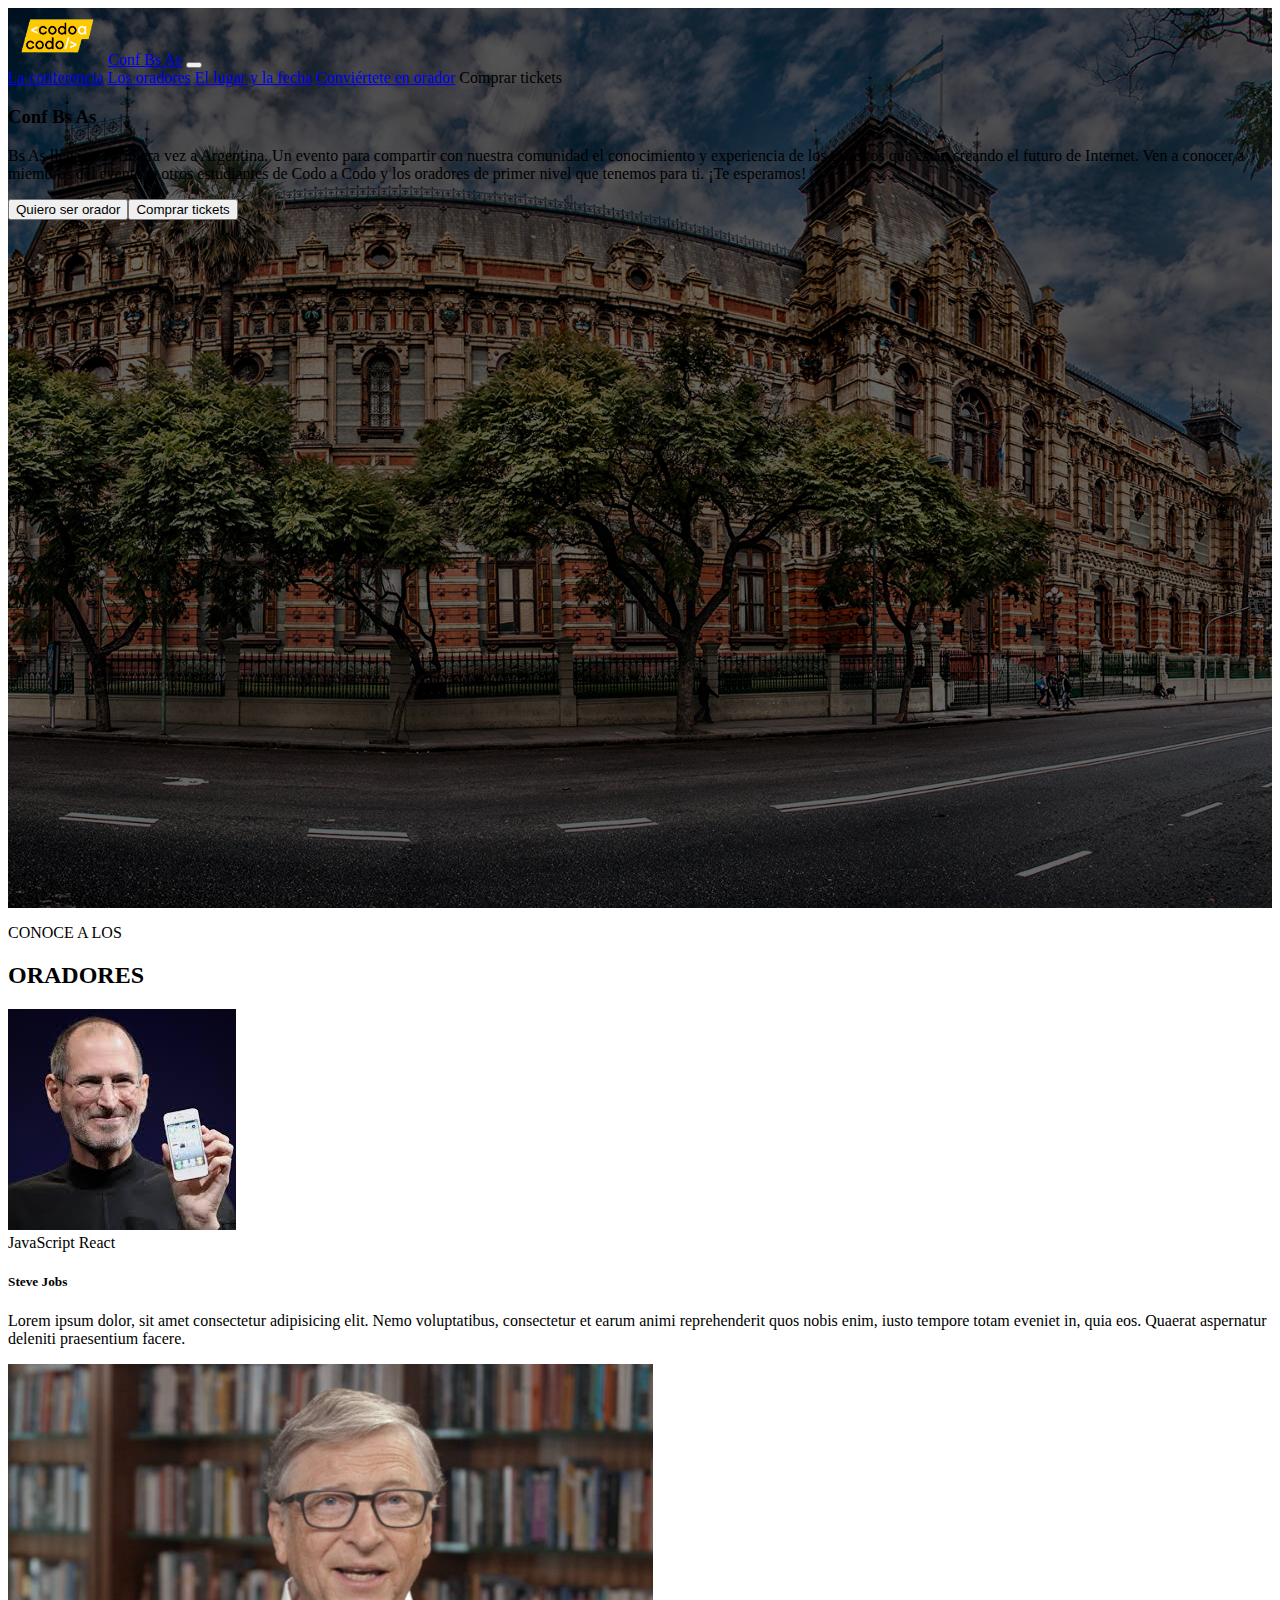
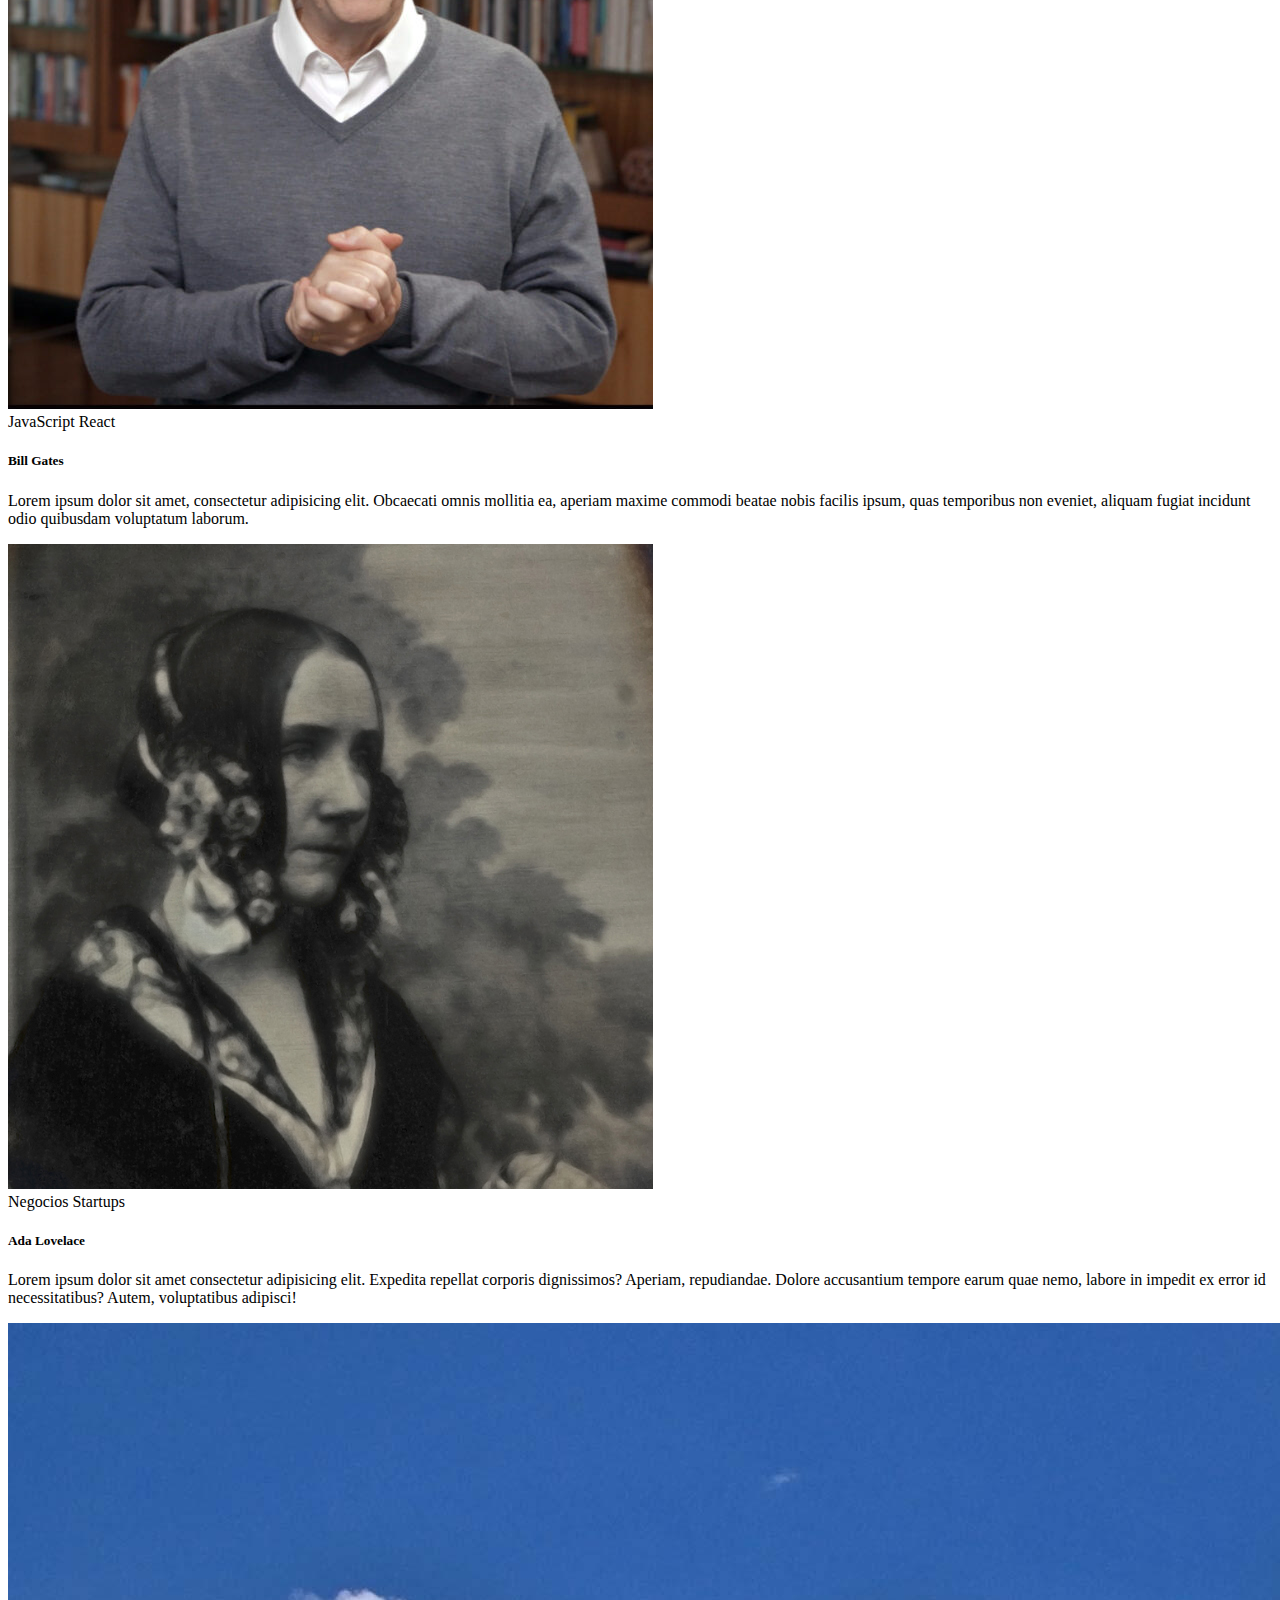
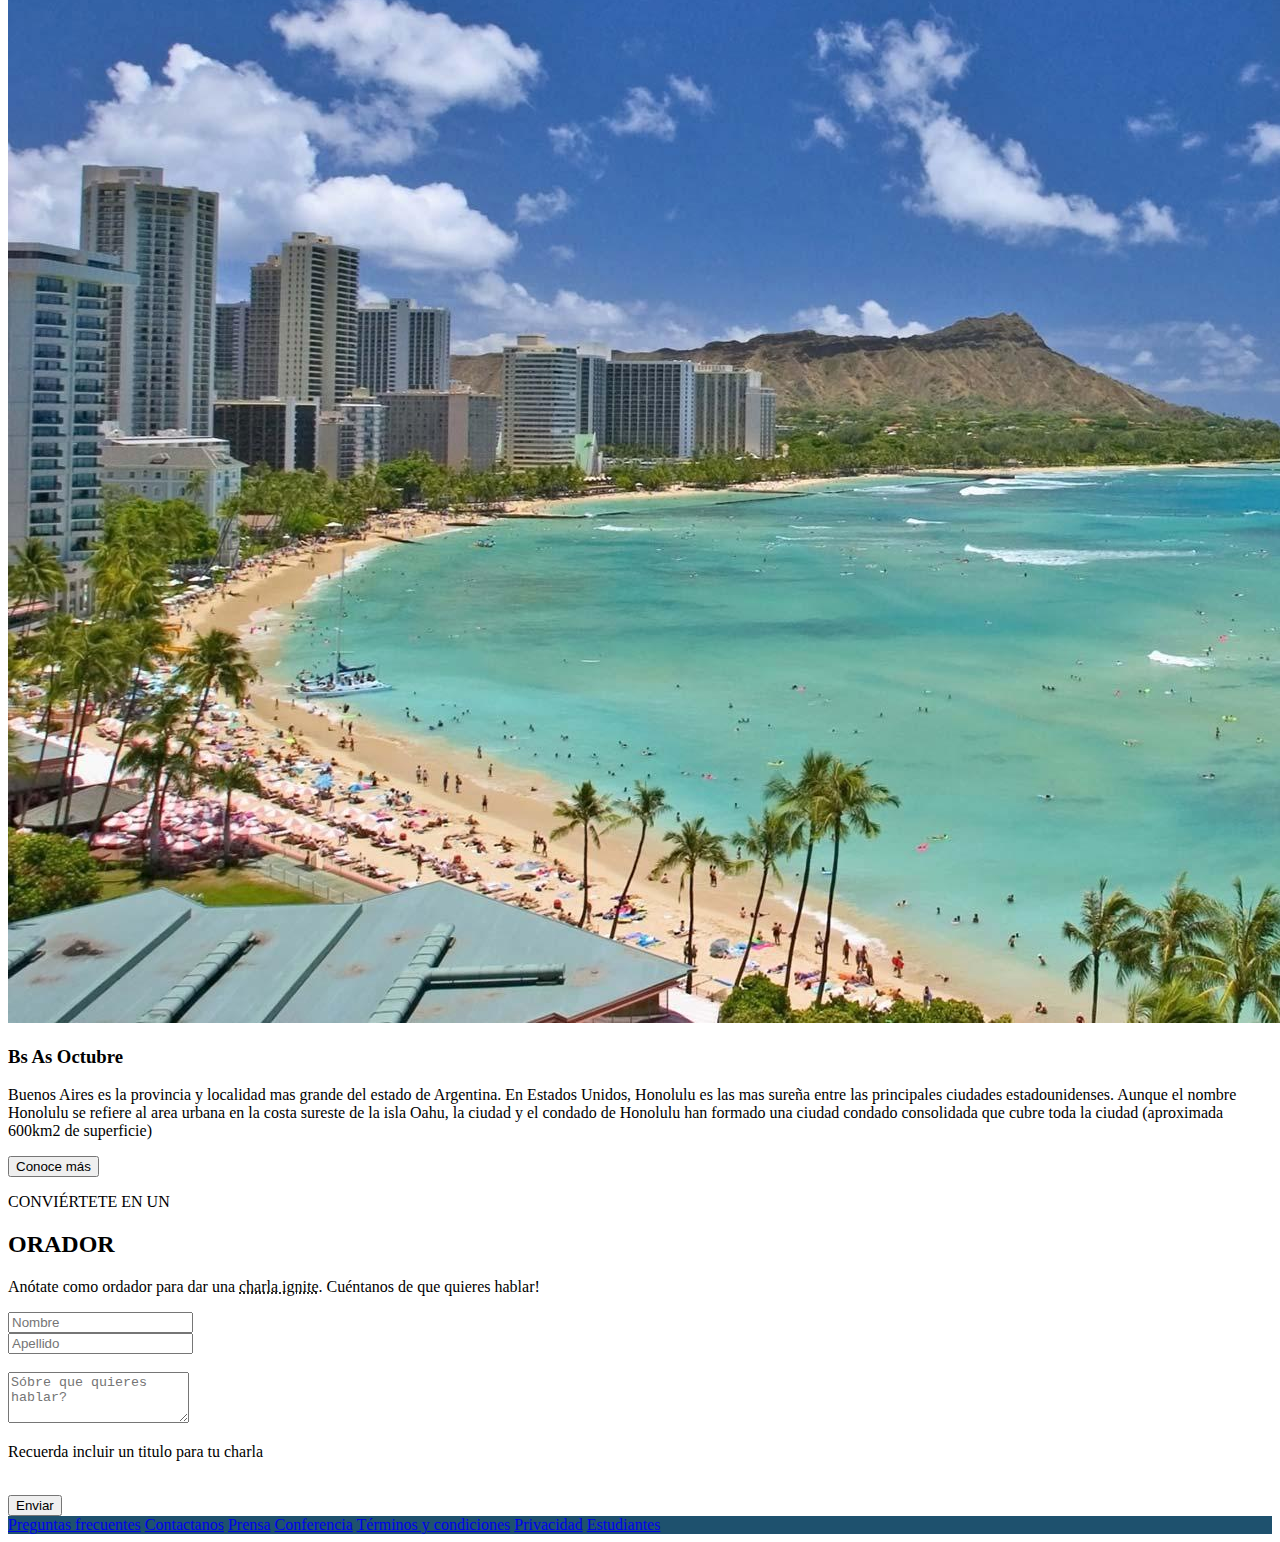
==== index.html @ 631ad442 "Version entregable del trabajo integrador front end" ====
<!doctype html>
<html lang="es">

  <head>
    <title>Integrador Front End</title>
    <!-- Required meta tags -->
    <meta charset="utf-8">
    <meta name="viewport" content="width=device-width, initial-scale=1, shrink-to-fit=no">

    <!-- Bootstrap CSS v5.2.1 -->
    <link href="https://cdn.jsdelivr.net/npm/bootstrap@5.2.1/dist/css/bootstrap.min.css" rel="stylesheet" integrity="sha384-iYQeCzEYFbKjA/T2uDLTpkwGzCiq6soy8tYaI1GyVh/UjpbCx/TYkiZhlZB6+fzT" crossorigin="anonymous">
    <link rel="stylesheet" href="css/estilo.css">

  </head>

  <body>
    <header class="bg-img mb-3" style="background-image: url(images/ba1.jpg); height: 100vh; background-size:cover;">
      <div class="mask d-flex flex-column justify-content-between text-white"
          style="background-color: rgba(0, 0, 0, 0.6);height: 100vh;"> 
      
        <div class="container-fluid">  
          <nav class="navbar navbar-expand-lg navbar-dark bg-dark sticky-top">
          <a class="navbar-brand ps-5" href="#"><img src="./images/codoacodo.png" alt="" width="100">Conf Bs As</a>
          <button class="navbar-toggler" type="button" data-bs-toggle="collapse" data-bs-target="#navbarNavAltMarkup"
            aria-controls="navbarNavAltMarkup" aria-expanded="false" aria-label="Toggle navigation">
            <span class="navbar-toggler-icon"></span>
          </button>

          <div class="collapse navbar-collapse  me-auto" id="navbarNavAltMarkup">
            <div class="navbar-nav ms-auto mt-2 mt-lg-0 pe-5">
              <a class="nav-link active" aria-current="page" href="#">La conferencia</a>
              <a class="nav-link" href="#">Los oradores</a>
              <a class="nav-link" href="#">El lugar y la fecha</a>
              <a class="nav-link" href="#">Conviértete en orador</a>
              <a class="nav-link text-success">Comprar tickets</a>
            </div>
          </div>
        </nav>
      </div>
        <!-- Transparent card -->
        <div class="card text-end bg-transparent align-self-center align-self-sm-end me-5 mb-5 w-50">
          <div class="card-body">
              <h3 class="card-title">Conf Bs As</h3>
              <p class="card-text">
                  Bs As llega por primera vez a Argentina. Un evento para compartir con
                  nuestra comunidad el conocimiento y experiencia de los expertos que
                  están creando el futuro de Internet. Ven a conocer a miembros del
                  evento, a otros estudiantes de Codo a Codo y los oradores de primer
                  nivel que tenemos para ti. ¡Te esperamos!</p>
              <button type="button" class="btn btn-outline-light mb-2 me-2">Quiero ser orador</a>
              <button type="button" class="btn btn-success mb-2 me-2">Comprar tickets</a>
          </div>
      </div>
    </header>

    <main id="oradores" class="container mb-3">
      <p class="text-center">CONOCE A LOS</p>
      <h2 class="text-center">ORADORES</h2>
      <div class="row row-cols-1 row-cols-md-3 g-4">
         <!-- <div class="card-deck"> -->
            <div class="card border-0">
              <img src="images/steve.jpg" class="card-img-top" alt="Steve Jobs">
              <div class="card-body">
                <span class="badge bg-warning text-dark">JavaScript</span>
                <span class="badge bg-primary">React</span>
                <h5 class="card-title">Steve Jobs</h5>
                <p class="card-text">Lorem ipsum dolor, sit amet consectetur adipisicing elit. Nemo voluptatibus,
                  consectetur et earum animi reprehenderit quos nobis enim, iusto tempore totam eveniet in, quia eos.
                  Quaerat aspernatur deleniti praesentium facere.</p>
              </div>
            </div>  
            <div class="card border-0">
              <img src="images/bill.jpg" class="card-img-top" alt="Bill Gates">
              <div class="card-body">
                <span class="badge bg-warning text-dark">JavaScript</span>
                <span class="badge bg-primary">React</span>
                <h5 class="card-title">Bill Gates</h5>
                <p class="card-text">Lorem ipsum dolor sit amet, consectetur adipisicing elit. Obcaecati omnis mollitia ea,
                  aperiam maxime commodi beatae nobis facilis ipsum, quas temporibus non eveniet, aliquam fugiat incidunt
                  odio quibusdam voluptatum laborum.</p>
              </div>
            </div>
            <div class="card border-0">
              <img src="images/ada.jpeg" class="card-img-top" alt="Ada Lovelace">
              <div class="card-body">
                <span class="badge bg-secondary">Negocios</span>
                <span class="badge bg-danger">Startups</span>
                <h5 class="card-title">Ada Lovelace</h5>
                <p class="card-text">Lorem ipsum dolor sit amet consectetur adipisicing elit. Expedita repellat corporis
                  dignissimos? Aperiam, repudiandae. Dolore accusantium tempore earum quae nemo, labore in impedit ex error
                  id necessitatibus? Autem, voluptatibus adipisci!</p>
              </div>
            </div>
        <!-- </div> -->
      </div>
    </main>

    <section>
      <div class="card mb-3 bg-secondary">
        <div class="row g-0">
          <div class="col-md-6 border border-white">
            <img src="images/honolulu.jpg" alt="honolulu" class="img-fluid w-100">
          </div>
          <div class="col-md-6 border border-white">
            <div class="card-body text-white mb-3">
              <h3 class="card-title">Bs As Octubre</h3>
              <p class="card-text"> Buenos Aires es la provincia y localidad mas grande del estado de Argentina. En Estados Unidos,
                Honolulu
                es las mas sureña entre las principales ciudades estadounidenses. Aunque el nombre Honolulu se
                refiere
                al area urbana en la costa sureste de la isla Oahu, la ciudad y el condado de Honolulu han formado
                una
                ciudad condado consolidada que cubre toda la ciudad (aproximada 600km2 de superficie)</p>
              <button type="button" class="btn btn-outline-light me-2">Conoce más</button>
            </div>
          </div>
        </div>
      </div>
    </section>

    <section class="container mb-3">
      <p class="text-center">CONVIÉRTETE EN UN</p>
      <h2 class="text-center">ORADOR</h2>
      <p class="text-center">Anótate como ordador para dar una <abbr title="Son charlas de 5 minutos con 20 slides que avanzan automáticamente">charla ignite</abbr>. Cuéntanos de que quieres hablar!</p>

      <form action="">
        <div class="row justify-content-md-center">
          <div class="col-md-4  ">
            <input class="form-control" type="text" name="nombre" id="nombre" placeholder="Nombre" required>
          </div>
          <div class="col-md-4">
            <input class="form-control" type="text" name="apellido" id="apellido" placeholder="Apellido" required>
          </div>
        </div>
        <br>
        <div class="row row justify-content-md-center">
          <div class="col-md-8">
            <textarea class="form-control" id="textArea" rows="3" placeholder="Sóbre que quieres hablar?"></textarea>
            <p class="text-start text-secondary">Recuerda incluir un titulo para tu charla</p>
          </div>
        </div>
        <br>
        <div class="row row justify-content-md-center">
          <div class="col-md-8">
            <button type="submit" class="btn btn-success btn-lg btn-block w-100">Enviar</button>
          </div>
        </div>
      </form>

    </section>

    <footer class="menu-footer-bg">
      <div class="container w-75">
        <nav class="nav justify-content-center nav-pills flex-column flex-lg-row flex-nowrap">
              <a class="flex-lg-fill text-sm-center nav-link text-white" href="#">Preguntas frecuentes</a>
              <a class="flex-lg-fill text-sm-center nav-link text-white" href="#">Contactanos</a>
              <a class="flex-lg-fill text-sm-center nav-link text-white" href="#">Prensa</a>
              <a class="flex-lg-fill text-sm-center nav-link text-white" href="#">Conferencia</a>
              <a class="flex-lg-fill text-sm-center nav-link text-white" href="#">Términos y condiciones</a>
              <a class="flex-lg-fill text-sm-center nav-link text-white" href="#">Privacidad</a>
              <a class="flex-lg-fill text-sm-center nav-link text-white" href="#">Estudiantes</a>
        </nav>
     </div>
    </footer>

    <script src="https://cdn.jsdelivr.net/npm/@popperjs/core@2.11.6/dist/umd/popper.min.js" integrity="sha384-oBqDVmMz9ATKxIep9tiCxS/Z9fNfEXiDAYTujMAeBAsjFuCZSmKbSSUnQlmh/jp3" crossorigin="anonymous"></script>
    <script src="https://cdn.jsdelivr.net/npm/bootstrap@5.2.1/dist/js/bootstrap.min.js" integrity="sha384-7VPbUDkoPSGFnVtYi0QogXtr74QeVeeIs99Qfg5YCF+TidwNdjvaKZX19NZ/e6oz" crossorigin="anonymous"></script>  
  </body>

</html>
---- css/estilo.css ----
.menu-footer-bg
{
    background-color:#1e516e;
}
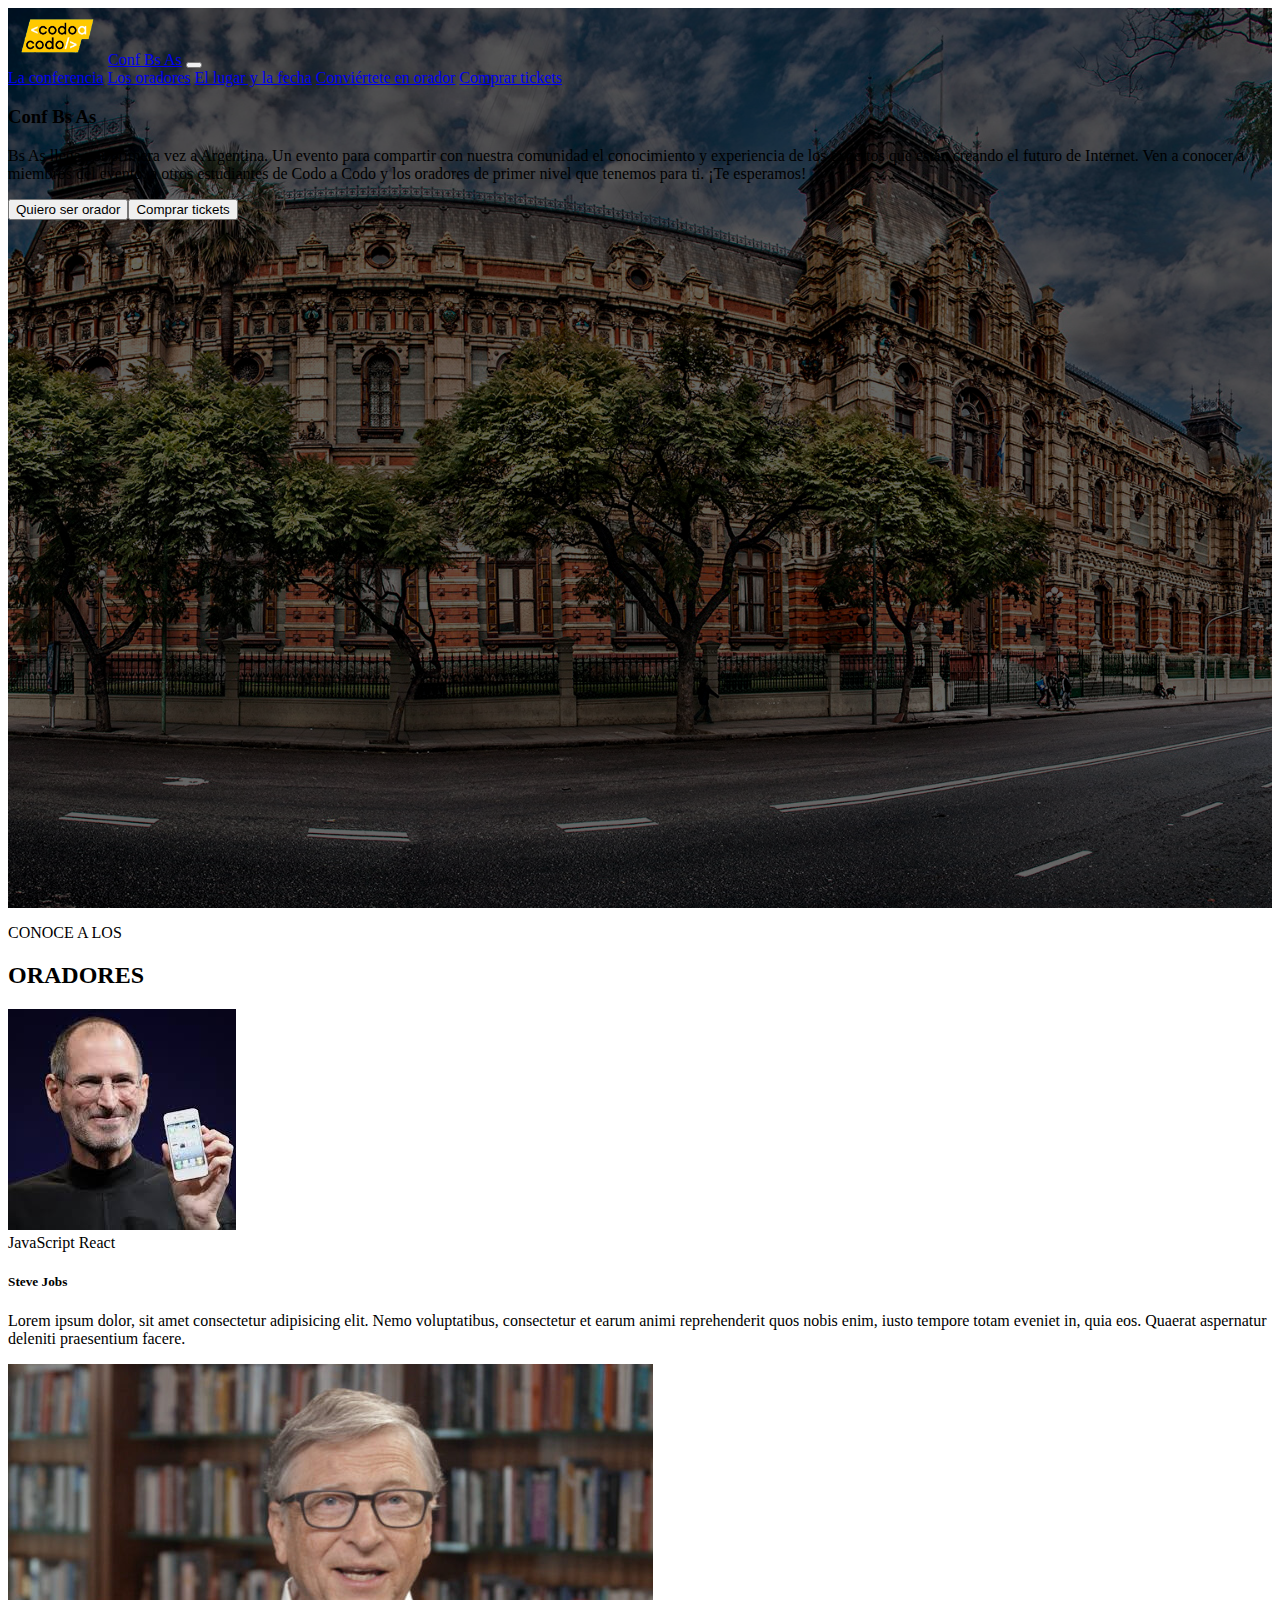
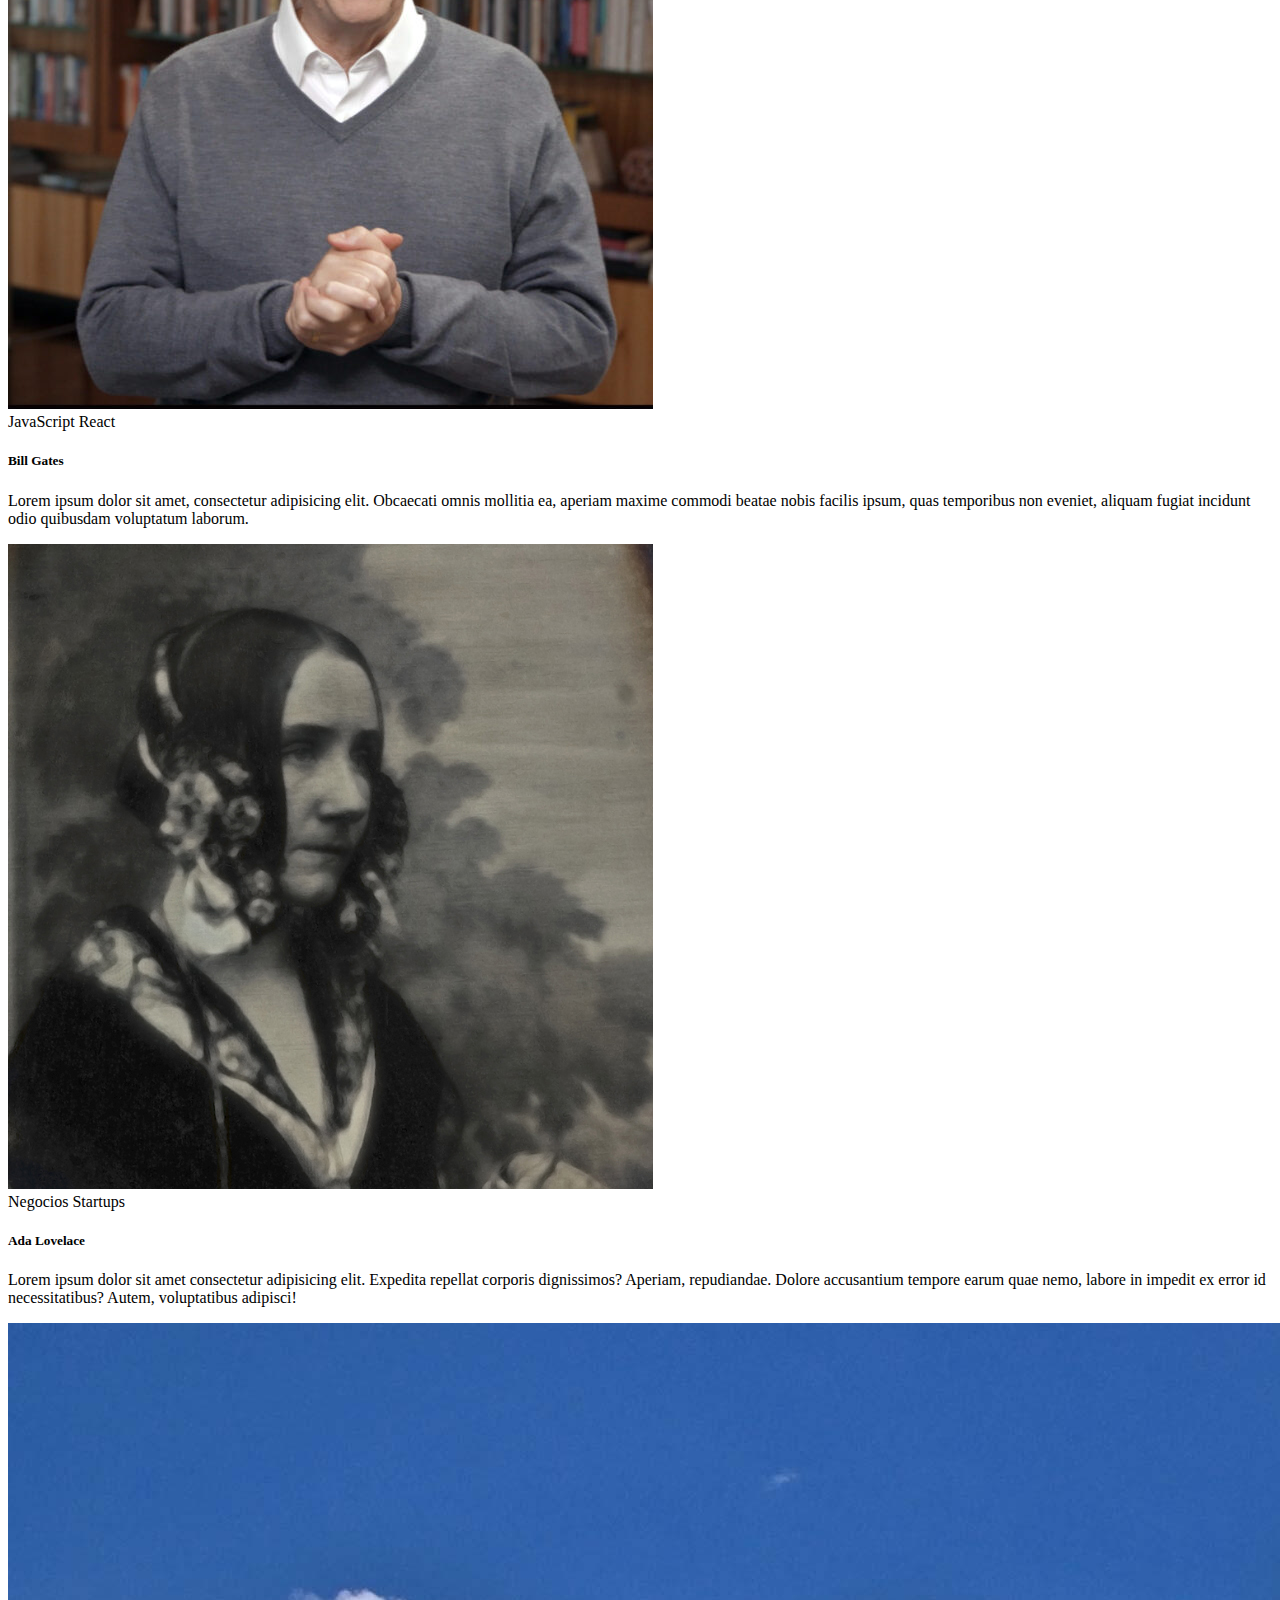
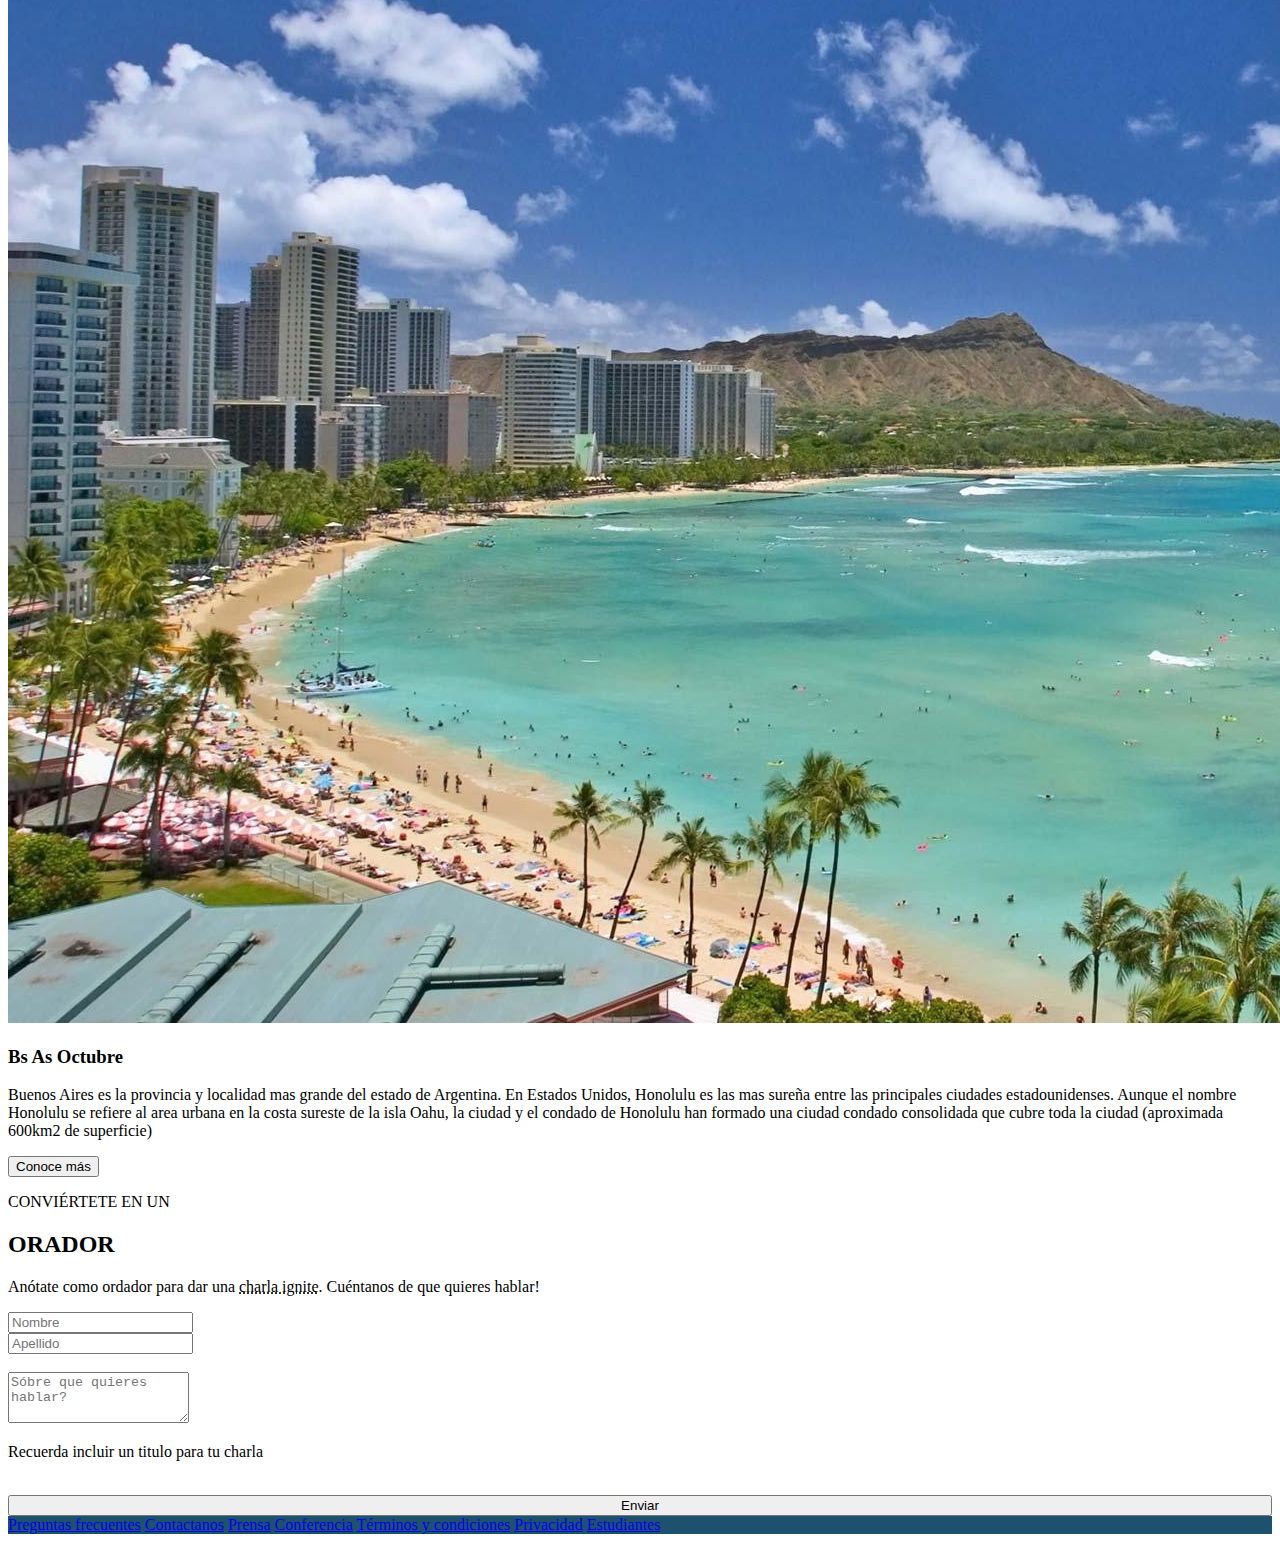
==== commit f446656b: "Trabajo practico integrador JS" ====
--- a/index.html
+++ b/index.html
@@ -29,10 +29,10 @@
           <div class="collapse navbar-collapse  me-auto" id="navbarNavAltMarkup">
             <div class="navbar-nav ms-auto mt-2 mt-lg-0 pe-5">
               <a class="nav-link active" aria-current="page" href="#">La conferencia</a>
-              <a class="nav-link" href="#">Los oradores</a>
-              <a class="nav-link" href="#">El lugar y la fecha</a>
-              <a class="nav-link" href="#">Conviértete en orador</a>
-              <a class="nav-link text-success">Comprar tickets</a>
+              <a class="nav-link" href="#oradores">Los oradores</a>
+              <a class="nav-link" href="#lugar">El lugar y la fecha</a>
+              <a class="nav-link" href="#conviertete">Conviértete en orador</a>
+              <a class="nav-link" text-success href="comprar-tickets.html">Comprar tickets</a>
             </div>
           </div>
         </nav>
@@ -95,7 +95,7 @@
       </div>
     </main>
 
-    <section>
+    <section id="lugar">
       <div class="card mb-3 bg-secondary">
         <div class="row g-0">
           <div class="col-md-6 border border-white">
@@ -118,7 +118,7 @@
       </div>
     </section>
 
-    <section class="container mb-3">
+    <section class="container mb-3" id="conviertete">
       <p class="text-center">CONVIÉRTETE EN UN</p>
       <h2 class="text-center">ORADOR</h2>
       <p class="text-center">Anótate como ordador para dar una <abbr title="Son charlas de 5 minutos con 20 slides que avanzan automáticamente">charla ignite</abbr>. Cuéntanos de que quieres hablar!</p>
@@ -165,6 +165,7 @@
 
     <script src="https://cdn.jsdelivr.net/npm/@popperjs/core@2.11.6/dist/umd/popper.min.js" integrity="sha384-oBqDVmMz9ATKxIep9tiCxS/Z9fNfEXiDAYTujMAeBAsjFuCZSmKbSSUnQlmh/jp3" crossorigin="anonymous"></script>
     <script src="https://cdn.jsdelivr.net/npm/bootstrap@5.2.1/dist/js/bootstrap.min.js" integrity="sha384-7VPbUDkoPSGFnVtYi0QogXtr74QeVeeIs99Qfg5YCF+TidwNdjvaKZX19NZ/e6oz" crossorigin="anonymous"></script>  
+    <script src="js/scripts.js"></script>
   </body>
 
 </html>--- a/css/estilo.css
+++ b/css/estilo.css
@@ -2,3 +2,62 @@
 {
     background-color:#1e516e;
 }
+
+ /*Tabla Precios*/
+  
+ div.tabla-precio {
+    border: 1px solid #e1e1e1;
+    background-color: #ffffff;
+    padding: 40px 0;
+    text-align: center;
+    
+  }
+  
+  div.tabla-precio ul li {
+      font-family: 'PT Sans', sans-serif;
+      font-size: 14px;
+      margin-bottom: 20px;
+      text-transform: uppercase;
+      color: #868686;
+      line-height: 26px;
+  }
+  div.tabla-precio ul li:before {
+    font-family: 'FontAwesome';
+    display: inline-block;
+    vertical-align: top;
+    padding: 0 5px;
+    font-size: 20px;
+    color: green;
+    
+  }
+  div.tabla-precio h3 {
+    font-family: 'Oswald', sans-serif;
+    font-size:16px;
+    text-transform: uppercase;
+  }
+  div.tabla-precio p.numero {
+    color: #000000;
+    margin: 20px 0;
+  }
+  
+  div.extras div.orden {
+    text-align: left;
+    margin-bottom: 10px;
+  }
+  div.extras div.orden input {
+  margin: 10px 0 0 0 ;    
+  }
+
+  .btn-block {
+    display: block;
+    width: 100%;
+  }  
+
+  .btn-codo {
+    background-color: #97c93e;
+    color: white;
+  }
+  
+  .btn-codo:hover {
+    background-color: #82ad36;
+  } 